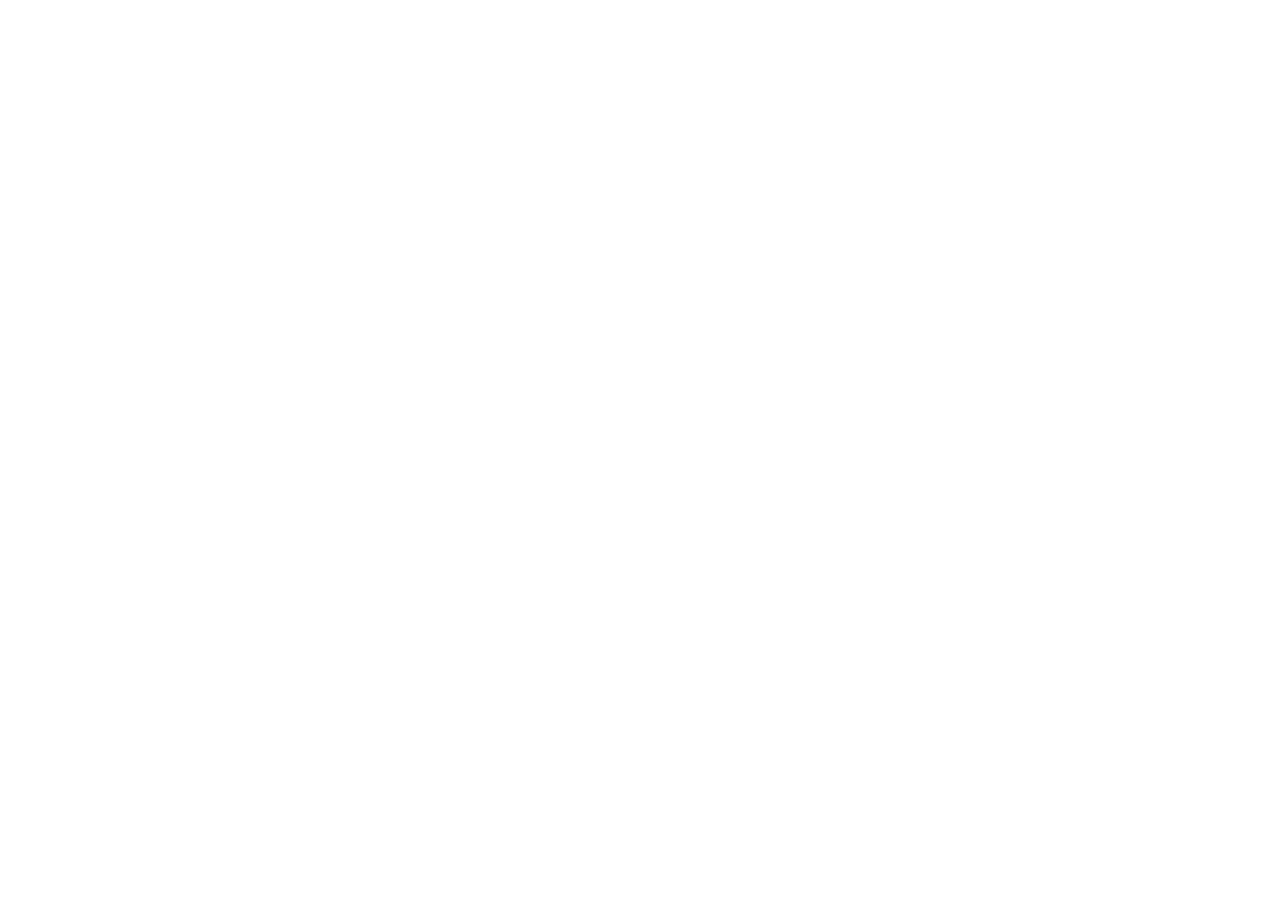
==== index.html @ 101e3128 "Initial commit" ====
<!DOCTYPE html>
<html lang="en">
<head>
    <meta charset="UTF-8">
    <meta name="viewport" content="width=device-width, initial-scale=1.0">
    <title>Module 4 Project</title>
</head>
<body>
    <div class="container">
        <div class="anchor"></div>
    </div>
    <script src="/src/app.js"></script>
</body>
</html>
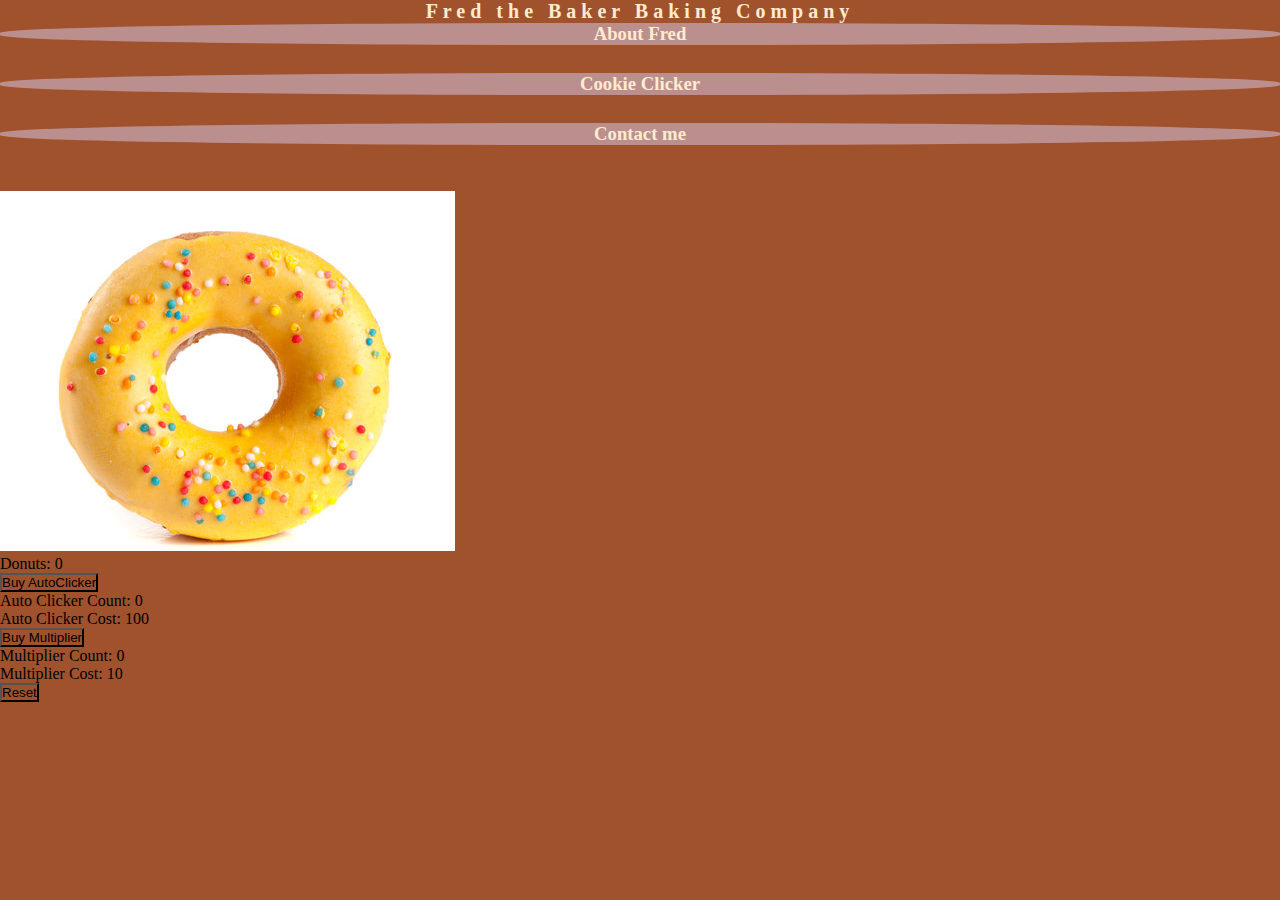
==== commit fc652c8c: "change" ====
--- a/index.html
+++ b/index.html
@@ -3,12 +3,72 @@
 <head>
     <meta charset="UTF-8">
     <meta name="viewport" content="width=device-width, initial-scale=1.0">
-    <title>Module 4 Project</title>
+    <link rel="stylesheet" type="text/css" href="/src/css/style.css">
+    <title>Donut shop</title>
+    
 </head>
 <body>
-    <div class="container">
-        <div class="anchor"></div>
-    </div>
-    <script src="/src/app.js"></script>
+    <header>
+    <h1>Fred the Baker Baking Company<br>
+        <!-- <img src="DonutStock.jpg"> -->
+    </h1>
+</header> 
+    <!-- <nav>
+        <ul class = "nav-links">
+            <li> About-Fred</a></li>
+            <div class= "fred-hied"> <img src="Donutpillow.jpg" class = "Donutimg"><p>Best Donut in the City</p></div>
+            <li><a href="#">cookie-clicker</a></li>
+            <li><a href="#">Contact</a></li>  
+        </ul>
+        <div class="burger">
+            <div class="line1"></div>
+            <div class="line2"></div>
+            <div class="line3"></div>
+        </div>
+    </nav>   -->
+ <nav>
+        <element class="nav1"><h3 class ="about-fred">About Fred</h3>
+            <div class="fred-hide"><p>Best Donut in the City</p></div>
+        </element>
+       
+        <element class="nav2"><h3 class = "cookie-clicker">Cookie Clicker</h3>
+        <div class="cookie-hide"> <p>The inspiration for this game is Cookie Clicker</p></div>
+        </element>
+        
+        <element class="nav3"><h3 class = "contact">Contact me</h3>
+            <div class = "contact-hide"><p>I have a passion for lifelong learning. Currently pursuing to become a Full Stack Java Developer at We Can code It.</p>
+                <a href="https://www.linkedin.com/in/bilen-haile-a7a61176/">Linkedin</a>
+            </div>
+        </element>
+         <!-- <img src="singledonut.jpg"> -->
+ </nav> 
+   
+        <img src="singledonut.jpg">   
+    <div>Donuts: <span class="donut-count">0 </span></div>
+
+    <button class="buy-auto-clicker">Buy AutoClicker</button>
+    <div>Auto Clicker Count: <span class="auto-clicker-count"> 0 </span></div>
+    <div>Auto Clicker Cost: <span class="auto-clicker-cost"> 100 </span></div>
+
+    <button class="buy-multiplier">Buy Multiplier</button>
+    <div>Multiplier Count: <span class="multiplier-count"> 0 </span></div>
+    <div>Multiplier Cost: <span class="multiplier-cost"> 10 </span></div>
+
+    <button class="reset">Reset</button>
+    
+
+   
+    <!-- <section class ="buttons">
+        <form>
+
+            <input type = "button" value = "Make Donuts"class = "donutButton" onclick = "makeDonuts();">
+            <input type = "button" value = "Purchase Autoclicker "class = "autoClickerButton" onclick = "purchaseAutoClicker();" >
+            <input type = "button" value = "Purchase Multiplier "class = "multiplierButton" onclick = "purchaseMultiplier();" >
+           <br><br>
+            <input type = "button" value = "Reset Game" class = "resetButton" onclick = "resetGame();"> 
+        </form> -->
+    <script src="/src/js/Donut.js"></script>
+    <script src="/src/js/app.js"></script>
+    
 </body>
 </html>--- a/src/css/style.css
+++ b/src/css/style.css
@@ -0,0 +1,121 @@
+
+
+*{
+    margin: 0px;
+    padding: 0px;
+    box-sizing: border-box;
+    background-color: sienna;
+}
+
+/* .about-fred:hover + .fred-hide{
+    border-radius: 15%;
+    visibility: visible;
+}
+     header{
+
+    grid-template-columns: [nav1] 1fr [nav2] 2fr [nav3] 3fr ;
+            
+    
+}
+    header nav li{
+        background-color: rgb(119, 10, 10);
+        text-align:center ;
+        display: block;
+        padding: 0 20px; 
+        /*  background-color: #5d4954; */
+    
+     */ */
+
+nav{
+    display:flex
+    justify-content space-around;
+    align-items: center;
+    font-family: 'Poppins', sans-serif;
+    background-color: #5d4954;
+   
+}
+header{
+    background-color: #5d4954;;
+
+}
+h1{
+    color: blanchedalmond;
+    letter-spacing: 5px;
+    font-size: 20px;
+    text-align: center;
+}
+/* .nav-links{
+    display: flex;
+    justify-content: space-around;
+    width: 50%;
+    background-color: #a5688a;    */
+/* .nav-links li{
+    list-style: none;
+}
+.nav-links {
+    color: burlywood;
+    text-decoration: none;
+    letter-spacing: 3px;
+    font-weight: bold;
+    font-size: 16px;
+} */
+h3{
+color: blanchedalmond;
+background-color: rosybrown;
+border-radius: 45%;
+max-width: 100%;
+align-self: center;
+text-align: center;
+
+
+
+}
+.fred-hide{
+    background-color: rosybrown;
+    Visibility: hidden;
+    max-width: 100%;
+    padding:5px;
+    text-align: center;
+    font-size: 18;
+}  
+.about-fred:hover + .fred-hide{
+    border-radius: 15px;
+    visibility: visible;
+}
+.cookie-hide{
+    background-color: rosybrown;
+    Visibility: hidden;
+    max-width: 100%;
+    padding:5px;  
+    text-align: center; 
+    font-size: 18; 
+} 
+.cookie-clicker:hover + .cookie-hide{
+    border-radius: 15px;
+    visibility: visible;
+} 
+.contact-hide{
+    background-color: rosybrown;
+    Visibility: hidden;
+    max-width: 100%;
+    padding:5px;
+    text-align: center;
+    font-size: 18;
+}
+.contact:hover + .contact-hide{
+    border-radius:15px;
+    visibility: visible;
+}
+.nav-links{
+    float: right;
+    border-radius: 35%;
+    
+
+}
+.burger div{
+    width:25px;
+    height:3px ;
+    background: rgb(226, 226, 226) ;
+    margin:5px ;
+
+}